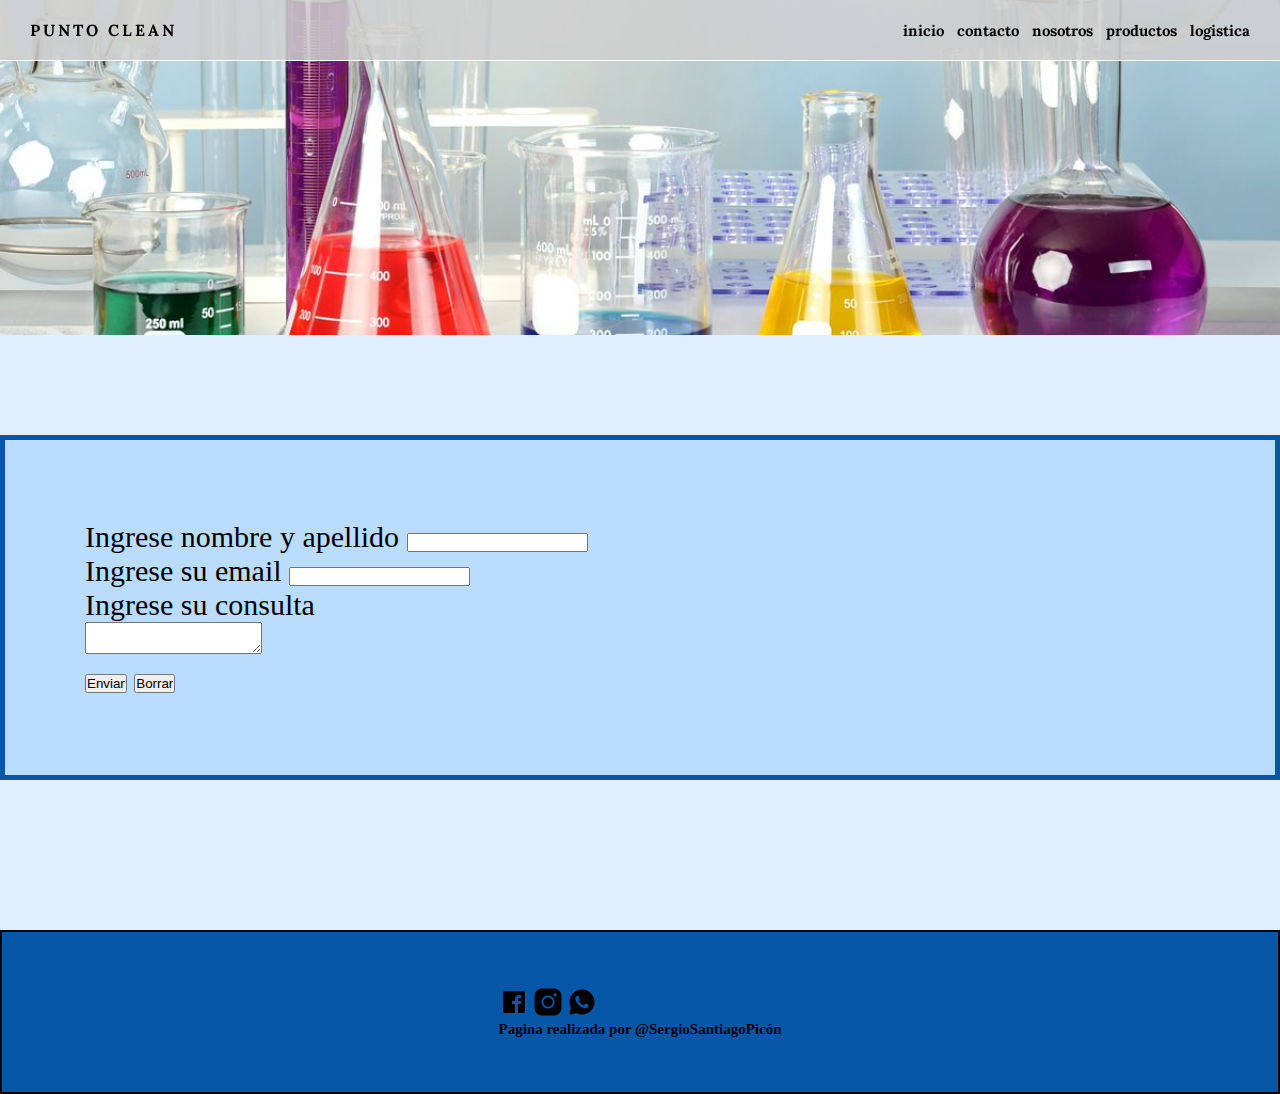
==== sections/contacto.html @ f61e1346 "first commit" ====
<!DOCTYPE html>
<html lang="en">
<head>
    <meta charset="UTF-8">
    <meta http-equiv="X-UA-Compatible" content="IE=edge">
    <meta name="viewport" content="width=device-width, initial-scale=1.0">
    <title>Document</title>
    <link rel="stylesheet" href="../css/style.css">
</head>
<body>
    <header> 
        <nav class="barraNav">
            <h1 class="nombre">
                PUNTO CLEAN
            </h1>
            <ul>
                <li>  
                    <a href="../index.html">inicio</a>
                </li>
                <li>  
                    <a href="contacto.html">contacto</a>
                </li>
                <li>  
                    <a href="nosotros.html">nosotros</a>
                </li>
                <li>  
                    <a href="producto.html">productos</a>
                </li>
                <li>  
                    <a href="logistica.html">logistica</a>
                </li>
            </ul>
        </nav>
    </header>
    <main class="contacto">
        <section class="formulario">
            <form>
                <label for="nombre_apellido">Ingrese nombre y apellido</label>
                <input type="text" name="nombre_apellido">
                <br>
			    <label for="email">Ingrese su email</label>
			    <input type="email" name="email">
                <br>
			    <label for="consulta">Ingrese su consulta</label>
                <br>
			    <textarea name="consulta"></textarea>
                <br>
                <input type="submit" value="Enviar">
                <input type="reset" value="Borrar">
            </form>
        </section>   
    </main>
    <footer>
        <div> 
            <a href="https://es-la.facebook.com/" target="_blank">
                <img src="../image/icons8-facebook-30.png" alt="icons8-facebook-30">
            </a>
            <a href="https://www.instagram.com/" target="_blank"><img src="../image/icons8-instagram-30.png" alt="icons8-instagram-30">
            </a>
            <a href="https://web.whatsapp.com/" target="_blank"> <img src="../image/icons8-whatsapp-30.png" alt="icons8-whatsapp-30">
            </a>
            <p>
                Pagina realizada por @SergioSantiagoPicón
            </p>
        </div>
    </footer>
</body>
</html>
---- css/style.css ----
@import url('https://fonts.googleapis.com/css2?family=Lora&family=Merriweather&display=swap');
/** MIS FUENTES
font-family: 'Lora', serif;
font-family: 'Merriweather', serif; **/
/* paleta de color */ 
/*#9CB4CC*/
*{
    margin: 0;
    padding: 0;
    box-sizing: border-box;
}

/*EMPEZAMOS CON MOBILE FIRST*/

body { 
    background-color: #e0efff
}

nav {
    text-align: center;
}
.nombre{
    font-size: 1em;
}
nav ul {
    list-style-type: none;
    font-size: 10px;
}
ul li{
    display: inline;
}
li a {
    text-decoration: none;
}

.barraNav{
    display: flex;
    flex-direction: column;
    text-align: center;
}

.principal {
    font-size: 0.5em;
    font-family: 'Lora', serif;
    margin-top: 20px;
    text-align: center;
}

footer{
    margin-top: 10px;
    margin-bottom: 0px;
    background-color: rgba(128, 128, 128, 0.603);
}

footer a {
    text-decoration: none;
}

/* declaramos el area */


.hIndex {
    grid-area: header;
}
.principal {
    grid-area: main;
}
.fIndex {
    grid-area: footer;
}

.grillaGeneral {
    display: grid;
    grid-template-areas: 
    "header"
    "main"
    "footer";
}

.contenedorSection{
    display: grid;
    grid-template-columns: 1fr;
    grid-template-rows: 1fr;
    justify-items: center;
    gap: 10px;
}

@media (min-width:500px){
    header {
    background-color: #b0d7ff9a;
    }
    .barraNav{
        display:flex;
        flex-direction:row;
        justify-content: space-around;
        align-items: center;
        height: 50px;
        border-bottom: 2px solid gray;
    
    }
    .nombre {
        font-size: 22px;
    }
    .contenedorSection {
        margin-top: 10px;
    }
    footer {
        height: 80px;
        margin-bottom: 0;
    }
    .principal {
        font-size: 15px;
    }
}

@media (min-width:768px){
    .barraNav{
        padding: 10px;
        justify-content:space-between;
        position: fixed;
        top: 0px;
        width: 100%;
        background-color: rgba(245, 240, 240, 0.521);
    }
    .principal{
        margin-top: 60px;
        font-size: 20px;
    }
    .principal h2 {
        font-size: 30px;
    }
    footer {
        height: 120px;
        margin-bottom: 0px;
        display: flex;
        flex-direction: row;
        justify-content: space-around;
        align-items: center;
    }
}

@media (min-width:1024px){
    header {
    background-color: #b0d7ff9a;
    background-image: url(../image/banner_laboratorio-1.jpg);
    background-size: cover;
    background-repeat: no-repeat;
    font-family: 'Lora', serif;
    width: 100%;
}
.barraNav {
    display: flex;
    flex-direction: row;
    justify-content: space-between;
    align-items: 20px;
    padding: 30px;
    border-bottom: 1px ridge white;
    background-color: #cfcfcfda;
    position: fixed;
    top: 0px;
    width: 100%;
}
    .nombre {
    font-size: 32px;
    font-family: 'Lora', serif;
    letter-spacing: 3px;
}
    nav ul li a{
    text-decoration: none;
    font-size: 15px;
    color: #000000;
}
    nav ul li {
    margin-left: 10px;
}
    li{
    display: inline;
    font-weight: bold;
}
.contenedorSection {
    grid-template-rows: 250px;
}
    .principal h2 {
        font-size: 50px;
        color: #0657a8;
        letter-spacing: 5px;
        font-family: 'Lora', serif;
}
    section.contenedorSection {
        margin-top: 30px;
    }
    footer{
    margin-top: 100px;
    margin-bottom: 0px;
    padding: 80px;
    border: 2px solid #000000;
    background-color: #0657a8;
    text-decoration: none;
}

    footer div a
{
    text-decoration: none;
}
    footer p {
    font-weight: bold;
    font-size: 15px;
}
    p.primerParrafoM, p.segundoParrafoM {
            background-color:rgba(79, 176, 255, 0.562);
            font-size: 20px;
            width: 100%;
    }
}


/* pagina de contacto */


main section.formulario
{
    margin-bottom: 150px;
    }
    

section.formulario
{
    margin-top: 100px;
    background-color:#9acdff91;    
    font-size: 30px;
    border: 5px solid #0657a8;
    padding: 60px;
}
section.formulario form 
{
    padding: 20px;
}

/* pagina de nosotros */


body { 
    background-color: #e0efff
}

nav {
    text-align: center;
}
.nombre{
    font-size: 1em;
}
nav ul {
    list-style-type: none;
    font-size: 10px;
}
ul li{
    display: inline;
}
li a {
    text-decoration: none;
}

.barraNav{
    display: flex;
    flex-direction: column;
    text-align: center;
}

footer{
    margin-top: 10px;
    margin-bottom: 0px;
    background-color: rgba(128, 128, 128, 0.603);
}

footer a {
    text-decoration: none;
}


/* Determinamos las areas */


header {
    grid-area: headerC;
}
main {
    grid-area: mainC;
}
footer{
    grid-area: footerC;
}
.grillaGeneralEmpresa {
    display: grid;
    grid-template-areas: 
    "headerC"
    "mainC"
    "footerC";
}
.mainNosotros{
    margin-top: 15px;
}
.empresa {
    margin-top: 10px;
}
.historia {
    margin-top: 15px;
}
.queQueremos {
    margin-top: 20px;
}
.sectionNosotros{
    margin-top: 20px;
    margin-bottom: 20px;
}



@media (min-width:500px) {

    header {
    background-color: #b0d7ff9a;
    }
    .barraNav{
        display:flex;
        flex-direction:row;
        justify-content: space-around;
        align-items: center;
        height: 50px;
        border-bottom: 2px solid gray;
    }
    main.nosotros{
        margin-top: 25px;
    }
    .empresa {
        font-size: 25px;
        margin-top: 20px;
        margin-bottom: 20px;
    }
    .historia {
        font-size: 15px;
    }
    .sectionNosotros{
        margin-top: 20px;
    }
    article.queQueremos {
        display: grid;
        grid-template-columns: 1fr;
        margin-bottom: 20px;
    }
}
@media (min-width:768px) {
    .empresa {
        font-size: 30px;
        margin-top: 60px;
    }
    article.queQueremos div{
        margin-top: 20px;
        
    }
}

@media (min-width:1024px){
    header {
        background-color: #b0d7ff9a;
        background-image: url(../image/banner_laboratorio-1.jpg);
        background-size: cover;
        background-repeat: no-repeat;
        font-family: 'Lora', serif;
        width: 100%;
        height: 335px;
    }
    .barraNav {
        display: flex;
        flex-direction: row;
        justify-content: space-between;
        align-items: 20px;
        padding: 30px;
        border-bottom: 1px ridge white;
        background-color: #cfcfcfda;
        position: fixed;
        top: 0px;
        width: 100%;
}
    h1.empresa
    {
        font-family: 'Lora', serif;
        margin-left: 20px;
    }
    div.historia
    {
        margin-bottom: 50px;
        margin-left: 20px;
    }
    div.historia p 
    {
        margin-top: 25px;
        line-height: 30px;
        font-size: 20px;
        margin-left: 25px; 
    }

    section.sectionNosotros
    {
        margin: 10px 30px;
    }

    div.mision, div.vision, div.valores
    {
        font-size: 30px;
        margin-bottom: 20px;

    }
    section p.parrafoQueQueremos
    {
        font-size: 16px;
    }
    footer{
        margin-top: 100px;
        padding: 80px;
        border: 2px solid #000000;
        background-color: #0657a8;
        text-decoration: none;
    }
    
        footer div a
    {
        text-decoration: none;
    }
        footer p {
        font-weight: bold;
        font-size: 15px;
    }
}









/* pagina de productos */

.productos {   
    margin: 10px 2px;
    width: 100%;
    height: 700px;
}

.productos section.fondo {
    overflow-x: hidden;
    height: 600px;
    max-width: 100%;
    margin-top: 40px;
    margin-bottom: 30px;
    margin-left: 10px;
    margin-right: 10px;
    padding-right: 300px;
    background-image: url(../image/1000_F_207026841_h1XewvlM06TbiwRLF0AH8iCGdz1m9Zdg2.jpg);
    background-repeat: no-repeat;
    background-position-x: right;
    
}
ul.lista 
{
    display: flex;
    flex-direction: column;
    line-height: 60px;
    font-size: 24px;
    margin-right: 600px;
    
}

/* pagina de logistica */

main h1.logistica, h2.logistica
{
    letter-spacing: 4px;
    margin-top: 15px;
    text-align: center;
    margin-left: 0px;
    color: #000000;
    font-family: 'Lora', serif;
    
}

main h2.logistica {
    font-size: 45px;
}
h1.logistica {
    font-size: 55px;
}

.logisticaParrafo
{
    font-size: 24px;
    text-align: center;
    background-color: rgba(190, 179, 179, 0.486);
    font-weight: bold;
    margin-top: 23px;
}

main div.imgLogistica
{
    display: block;
    margin-left: 358px;
    margin-top: 30px;
    margin-bottom: 25px;
}

div.conteinerLogistica
{
    margin-left: 25px;
}

div.conteinerLogistica div.backgroundPrimero
{
    background-image: url(../image/logistica2.jpg);
    width: 100%;
    height: 280px;
    background-repeat: no-repeat;
}

div.conteinerLogistica div.backgroundSegundo
{
    background-image: url(../image/logistica4.jpg);
    width: 100%;
    height: 350px;
    background-repeat: no-repeat;
}

.backgroundPrimero h3
{
    margin-left: 650px;
    font-size: 34px;
    margin-top: 15px;
    margin-bottom: 10px;
}

p.primerParrafoL
{
    margin-left: 650px;
    font-size: 16px;
    max-width: 450px;
    line-height: 30px;
}


/*
body { background-color: #e0efff}
*/
/*header
{
    background-color: #b0d7ff9a;
    background-image: url(../image/banner_laboratorio-1.jpg);
    background-size: cover;
    background-repeat: no-repeat;
    font-family: 'Lora', serif;
    width: 100%;
    height: 335px;
}
*/
/*.barraNav {
    border-bottom: 1px ridge white;
    background-color: #cfcfcfda;
    position: fixed;
    top: 0px;
    width: 100%;
}
    .nombre {
    font-size: 32px;
    font-family: 'Lora', serif;
    margin-left: 15px;
    letter-spacing: 3px;
}
nav ul li a{
    text-decoration: none;
    font-size: 15px;
    color: #000000;
}
nav ul{ 
    margin-left: 850px;
    margin-top: 10px;
}
li{
    display: inline;
    padding-left: 15px;
    font-weight: bold;
    
}

main {font-family:'Merriweather', serif; 
    margin-top: 40px;
    margin-bottom: 50px;
}
main h2 {
    font-size: 50px;
    color: #0657a8;
    margin-left: 265px;
    margin-top: 15px;
    letter-spacing: 5px;
    font-family: 'Lora', serif;
}
img.img1 { 
    max-width:100%;
    max-height: 400px;
    margin-left: 300px;
    margin-top: 25px;
    margin-bottom: 25px;
}
.primerParrafoM {
    background-color:rgba(79, 176, 255, 0.562);
    padding-top: 20px;
    padding-bottom: 20px;
    padding-left: 180px;
    font-size: 20px;
}
img.img2
{
    padding: 25px;
padding-left:240px;
}
.segundoParrafoM{
    background-color: rgba(79, 176, 255, 0.562);
    padding-top: 20px;
    padding-bottom: 20px;
    padding-left: 50px;
    font-size: 20px;
}


footer
{
    margin-top: 100px;
    padding: 80px;
    border: 2px solid #000000;
    background-color: #0657a8;
    text-decoration: none;
}

footer div a
{
    text-decoration: none;
}
footer p {
    font-weight: bold;
    font-size: 15px;
    margin-left: 350px;
}


/*
nav
{
    display: flex;
    flex-direction: row;
    flex-wrap: wrap;
    justify-content: space-between;
    align-items: center;
    border: 2px solid grey;
    height: 50px;
    width: 100%;
    background-color: rgba(235, 235, 235, 0.363);
    position: fixed;
    top: 0px;
}
.barraNav ul
{
    display: flex;
    flex-direction: row;
    flex-wrap: wrap;
    list-style-type: none;
}
.barraNav ul li
{
    margin-left: 5px;
    margin-right: 5px;
    text-decoration: none;
}
.barraNav ul li a
{
    text-decoration: none;
} */
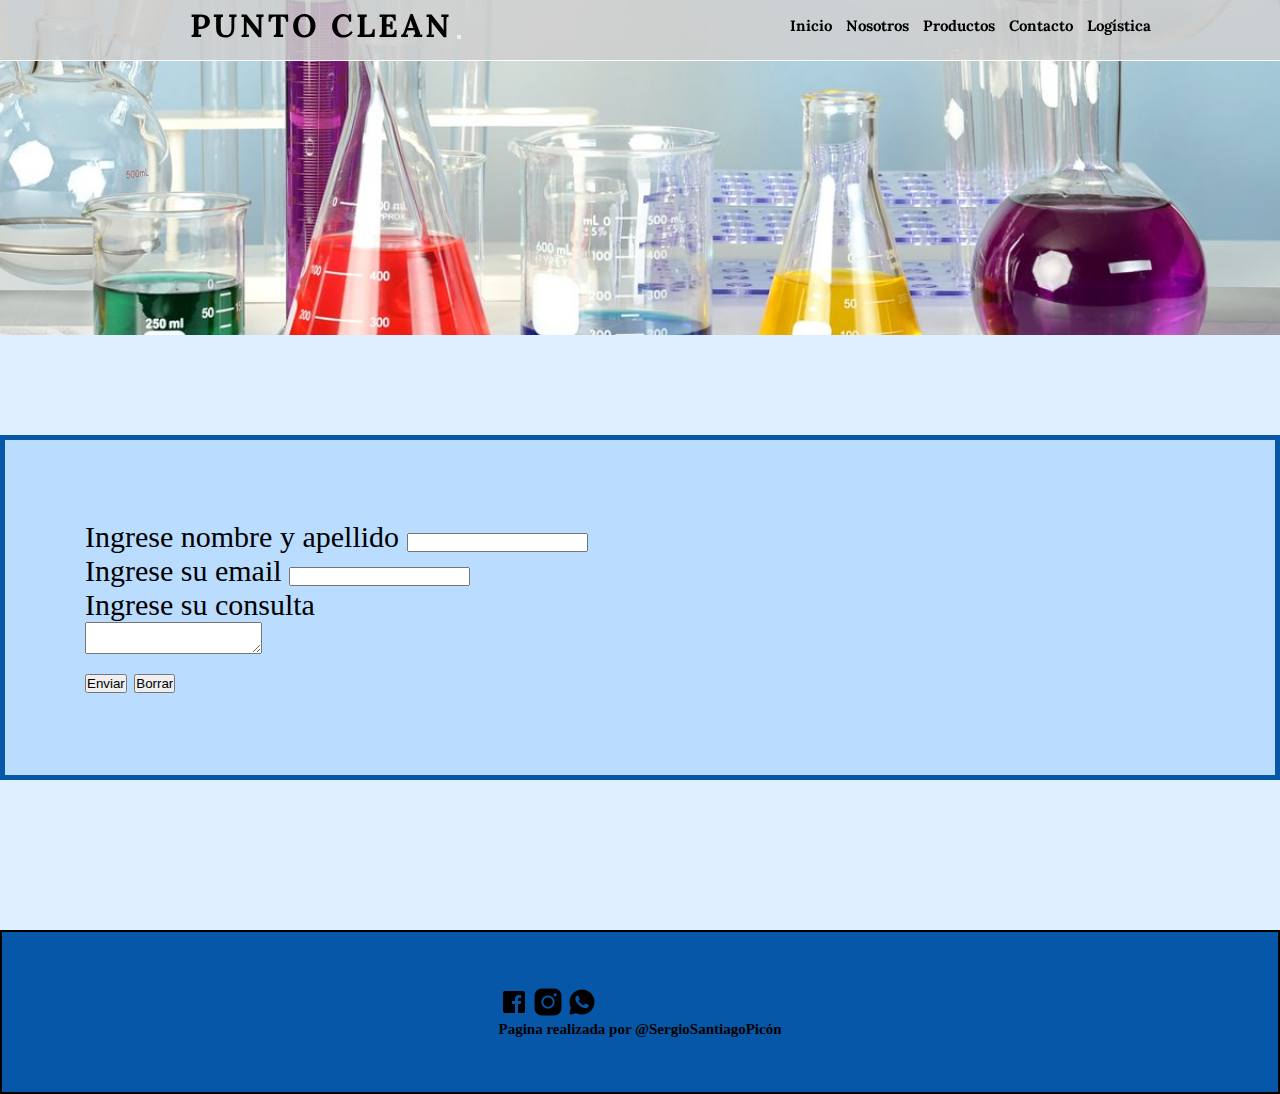
==== commit 0b1348ce: "agrego bootstraps" ====
--- a/sections/contacto.html
+++ b/sections/contacto.html
@@ -9,27 +9,27 @@
 </head>
 <body>
     <header> 
-        <nav class="barraNav">
-            <h1 class="nombre">
-                PUNTO CLEAN
-            </h1>
-            <ul>
-                <li>  
-                    <a href="../index.html">inicio</a>
-                </li>
-                <li>  
-                    <a href="contacto.html">contacto</a>
-                </li>
-                <li>  
-                    <a href="nosotros.html">nosotros</a>
-                </li>
-                <li>  
-                    <a href="producto.html">productos</a>
-                </li>
-                <li>  
-                    <a href="logistica.html">logistica</a>
-                </li>
-            </ul>
+        <div class="container">
+            <nav class="navbar navbar-expand-lg barraNav">
+                <div class="container-fluid flexConteiner">
+                    <div>
+                        <a class="navbar-brand nombre" href="#">PUNTO CLEAN</a>
+                        <button class="navbar-toggler" type="button" data-bs-toggle="collapse" data-bs-target="#navbarNavAltMarkup" aria-controls="navbarNavAltMarkup" aria-expanded="false" aria-label="Toggle navigation">
+                        <span class="navbar-toggler-icon"></span>
+                        </button>   
+                    </div>
+                    <div class="collapse navbar-collapse" id="navbarNavAltMarkup">
+                        <div class="navbar-nav lista">
+                            <a class="nav-link active" href="../index.html">Inicio</a>
+                            <a class="nav-link active" href="nosotros.html">Nosotros</a>
+                            <a class="nav-link active" href="producto.html">Productos</a>
+                            <a class="nav-link active" href="contacto.html">Contacto</a>
+                            <a class="nav-link active" href="logistica.html">Logística</a>
+                        </div>
+                    </div>
+                </div>
+            </nav>
+        </div>
         </nav>
     </header>
     <main class="contacto">
--- a/css/style.css
+++ b/css/style.css
@@ -10,6 +10,17 @@
     box-sizing: border-box;
 }
 
+/* APLICAMOS TRANSICION */
+
+@media (hover: hover) {
+    .transicion :hover {
+        padding: 5px;
+        border: 2px white solid;
+        color: #1c6ab8;
+    }
+}
+
+
 /*EMPEZAMOS CON MOBILE FIRST*/
 
 body { 
@@ -148,24 +159,43 @@
     font-family: 'Lora', serif;
     width: 100%;
 }
+.flexConteiner {
+    display: flex;
+    justify-content: space-around;
+    align-items: center;
+    position: fixed;
+    top:0px;
+    width: 100%;
+    height: 50px;
+}
 .barraNav {
     display: flex;
     flex-direction: row;
     justify-content: space-between;
     align-items: 20px;
-    padding: 30px;
+    padding: 5px;
     border-bottom: 1px ridge white;
     background-color: #cfcfcfda;
     position: fixed;
     top: 0px;
     width: 100%;
 }
-    .nombre {
+    a.nombre {
     font-size: 32px;
     font-family: 'Lora', serif;
     letter-spacing: 3px;
-}
-    nav ul li a{
+    color: #000000;
+    font-weight: bolder;
+    text-decoration: none;
+}
+.lista a {
+    text-decoration: none;
+    font-size: 15px;
+    color: black;
+    margin-left: 10px;
+    font-weight: bold;
+}
+    /*nav ul li a{
     text-decoration: none;
     font-size: 15px;
     color: #000000;
@@ -176,7 +206,7 @@
     li{
     display: inline;
     font-weight: bold;
-}
+}*/
 .contenedorSection {
     grid-template-rows: 250px;
 }
@@ -683,3 +713,5 @@
     text-decoration: none;
 } */
 
+
+
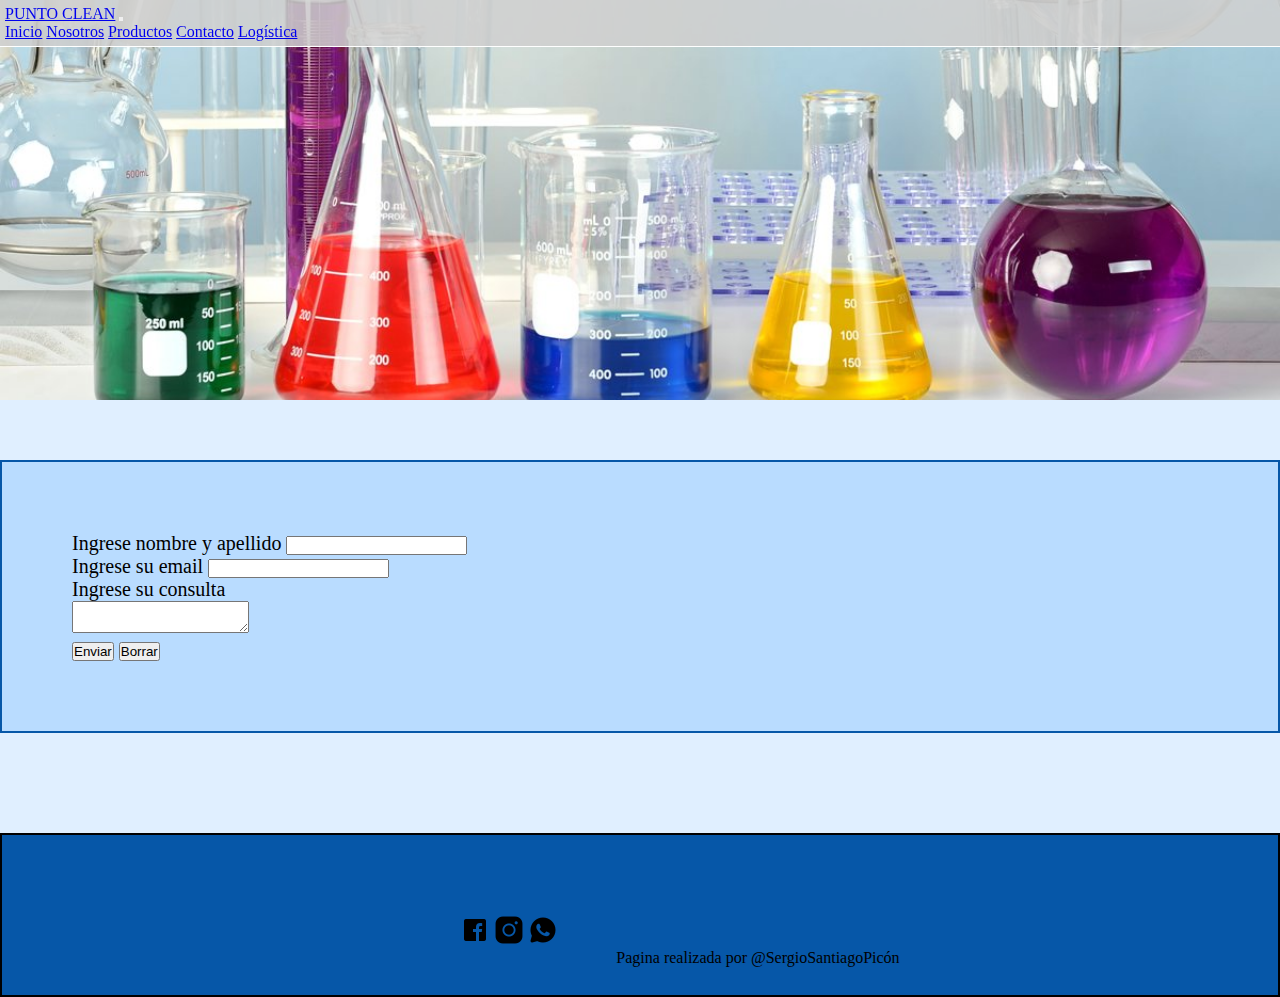
==== commit fb46b2ab: "agrego seo" ====
--- a/sections/contacto.html
+++ b/sections/contacto.html
@@ -4,33 +4,35 @@
     <meta charset="UTF-8">
     <meta http-equiv="X-UA-Compatible" content="IE=edge">
     <meta name="viewport" content="width=device-width, initial-scale=1.0">
-    <title>Document</title>
-    <link rel="stylesheet" href="../css/style.css">
+    <meta name="description" content="Fabricante de productos de limpieza, el mejor precio y calidad">
+    <meta name="keywords" content="jabon liquido, detergente, lavandina, perfume,">
+    <link href="https://cdn.jsdelivr.net/npm/bootstrap@5.2.0/dist/css/bootstrap.min.css" rel="stylesheet" integrity="sha384-gH2yIJqKdNHPEq0n4Mqa/HGKIhSkIHeL5AyhkYV8i59U5AR6csBvApHHNl/vI1Bx" crossorigin="anonymous">
+    <link rel="stylesheet" href="../style/style.css">
+    <title>Contacto</title>
 </head>
 <body>
-    <header> 
-        <div class="container">
-            <nav class="navbar navbar-expand-lg barraNav">
+    <header class="hIndex">
+        <div>
+            <nav class="navbar navbar-expand-lg text-start barraNav">
                 <div class="container-fluid flexConteiner">
                     <div>
-                        <a class="navbar-brand nombre" href="#">PUNTO CLEAN</a>
+                        <a class="navbar-brand nombre fs-1 fw-bold" href="#">PUNTO CLEAN</a>
                         <button class="navbar-toggler" type="button" data-bs-toggle="collapse" data-bs-target="#navbarNavAltMarkup" aria-controls="navbarNavAltMarkup" aria-expanded="false" aria-label="Toggle navigation">
                         <span class="navbar-toggler-icon"></span>
                         </button>   
                     </div>
-                    <div class="collapse navbar-collapse" id="navbarNavAltMarkup">
-                        <div class="navbar-nav lista">
-                            <a class="nav-link active" href="../index.html">Inicio</a>
-                            <a class="nav-link active" href="nosotros.html">Nosotros</a>
-                            <a class="nav-link active" href="producto.html">Productos</a>
-                            <a class="nav-link active" href="contacto.html">Contacto</a>
-                            <a class="nav-link active" href="logistica.html">Logística</a>
+                    <div class="collapse navbar-collapse justify-content-end" id="navbarNavAltMarkup">
+                        <div class="navbar-nav listaNav">
+                            <a class="nav-link active bg-ligth" href="../index.html">Inicio</a>
+                            <a class="nav-link active bg-ligth" href="nosotros.html">Nosotros</a>
+                            <a class="nav-link active bg-ligth" href="producto.html">Productos</a>
+                            <a class="nav-link active bg-ligth" href="contacto.html">Contacto</a>
+                            <a class="nav-link active bg-ligth" href="logistica.html">Logística</a>
                         </div>
                     </div>
                 </div>
             </nav>
         </div>
-        </nav>
     </header>
     <main class="contacto">
         <section class="formulario">
@@ -64,5 +66,6 @@
             </p>
         </div>
     </footer>
+    <script src="https://cdn.jsdelivr.net/npm/bootstrap@5.1.3/dist/js/bootstrap.bundle.min.js" integrity="sha384-ka7Sk0Gln4gmtz2MlQnikT1wXgYsOg+OMhuP+IlRH9sENBO0LRn5q+8nbTov4+1p" crossorigin="anonymous"></script>
 </body>
 </html>--- a/style/style.css
+++ b/style/style.css
@@ -0,0 +1,472 @@
+* {
+  margin: 0;
+  padding: 0;
+  box-sizing: border-box;
+}
+
+@media (min-width: 1024px) {
+  header {
+    background-image: url(../image/banner_laboratorio-1.jpg);
+    background-size: cover;
+    background-repeat: no-repeat;
+    font-family: "Lora", serif;
+    width: 100%;
+    height: 400px;
+  }
+  header .barraNav {
+    display: flex;
+    flex-direction: row;
+    justify-content: space-between;
+    align-items: 20px;
+    padding: 5px;
+    border-bottom: 1px ridge white;
+    background-color: rgba(207, 207, 207, 0.8549019608);
+    position: fixed;
+    top: 0px;
+    width: 100%;
+  }
+  header .barraNav .flexcontainer {
+    display: flex;
+    justify-content: space-around;
+    align-items: center;
+    position: fixed;
+    top: 0px;
+    width: 100%;
+    height: 50px;
+  }
+  header .barraNav .flexcontainer .nombre {
+    font-size: 32px;
+    font-family: "Lora", serif;
+    letter-spacing: 3px;
+    color: #000000;
+    font-weight: bolder;
+    text-decoration: none;
+  }
+  header .barraNav .flexcontainer .listaNav a {
+    font-size: 32px;
+    font-family: "Lora", serif;
+    letter-spacing: 3px;
+    color: #000000;
+    font-weight: bolder;
+    text-decoration: none;
+  }
+}
+@media (min-width: 1024px) {
+  footer {
+    margin-top: 100px;
+    margin-bottom: 0px;
+    padding: 80px;
+    border: 2px solid #000000;
+    background-color: #0657a8;
+    text-decoration: none;
+  }
+}
+@media (min-width: 768px) {
+  footer {
+    height: 120px;
+    margin-bottom: 0px;
+    display: flex;
+    flex-direction: row;
+    justify-content: space-around;
+    align-items: center;
+  }
+}
+@media (min-width: 320px) {
+  footer {
+    height: 80px;
+    margin-bottom: 0;
+    display: flex;
+    flex-direction: column;
+  }
+}
+body {
+  background-color: #e0efff;
+}
+
+@media (min-width: 1024px) {
+  .mainLogistica {
+    margin-top: 15px;
+    display: grid;
+    grid-template-columns: 1fr;
+    justify-items: center;
+    gap: 20px;
+    border-top: 5px solid gray;
+    border-bottom: 5px solid gray;
+  }
+  .mainLogistica .logistica {
+    font-size: 30px;
+    font-weight: bold;
+  }
+  .mainLogistica .logisticaParrafo {
+    display: flex;
+    background-color: #58a7fc;
+    width: 100%;
+    height: 60px;
+    margin-top: 40px;
+    margin-bottom: 40px;
+    justify-content: center;
+    align-items: center;
+    border: 4px solid gray;
+  }
+  .mainLogistica .logisticaParrafo p {
+    font-size: 22px;
+    font-weight: 600;
+    margin-bottom: 0;
+  }
+  .conteinerLogistica {
+    margin: 0.5em;
+    display: flex;
+    justify-content: space-evenly;
+    align-items: center;
+  }
+  .conteinerLogistica div.background {
+    display: flex;
+    flex-direction: column;
+    justify-content: space-around;
+    align-items: center;
+    margin-top: 45px;
+    height: 600px;
+  }
+  .conteinerLogistica div.background .imgLogistica-1 img {
+    align-items: center;
+  }
+  .conteinerLogistica div.background .imgLogistica-1 .imgLogistica-2 {
+    margin: 20px;
+  }
+  .conteinerLogistica .text {
+    margin: 13px;
+    display: flex;
+    flex-direction: column;
+    justify-content: center;
+    width: 640px;
+    height: 600px;
+  }
+  .conteinerLogistica .text h3 {
+    margin-top: 64px;
+    margin-right: 20px;
+    margin-left: 60px;
+    font-size: 34px;
+  }
+  .conteinerLogistica .text .primerParrafoL {
+    font-size: 16px;
+  }
+}
+@media (min-width: 768px) {
+  .mainLogistica {
+    margin-top: 20px;
+    display: flex;
+    flex-direction: column;
+    justify-content: center;
+    align-items: center;
+    border-top: 3px solid gray;
+    border-bottom: 3px solid gray;
+  }
+  .mainLogistica .logistica {
+    margin-top: 30px;
+  }
+  .mainLogistica .imgLogistica {
+    margin-top: 20px;
+  }
+  .mainLogistica .logisticaParrafo {
+    margin-top: 25px;
+    margin-bottom: 25px;
+    width: 100%;
+  }
+  .mainLogistica .logisticaParrafo p {
+    padding-left: 8%;
+    padding-right: 8%;
+    font-size: 15px;
+    background-color: #58a7fc;
+    border: 3px solid gray;
+  }
+  .conteinerLogistica {
+    margin: 10px;
+  }
+  .conteinerLogistica .background {
+    display: flex;
+    flex-direction: row;
+    flex-wrap: nowrap;
+    justify-content: center;
+    margin: 10px;
+  }
+  .conteinerLogistica .background div {
+    margin: 15px;
+  }
+}
+@media (max-width: 767px) {
+  .mainLogistica {
+    margin-top: 20px;
+    margin-left: 0;
+    margin-right: 0;
+    display: flex;
+    flex-direction: column;
+    flex-wrap: wrap;
+    width: 100%;
+    overflow: hidden;
+  }
+  .mainLogistica .logistica {
+    font-size: 15px;
+    margin-top: 15px;
+    width: 100%;
+    text-align: center;
+  }
+  .mainLogistica .imgLogistica {
+    width: 320px;
+  }
+  .mainLogistica .logisticaParrafo {
+    margin-top: 10px;
+    margin-bottom: 15px;
+    width: 100%;
+  }
+  .mainLogistica .logisticaParrafo p {
+    font-size: 12px;
+  }
+}
+footer {
+  display: flex;
+  justify-content: flex-start;
+  align-items: center;
+  background-color: #0657a8;
+  height: 150px;
+  padding-left: 100px;
+}
+footer div {
+  margin-left: 60px;
+}
+footer div a {
+  text-decoration: none;
+}
+footer p {
+  padding-left: 156px;
+}
+
+@media (min-width: 1024px) {
+  main.principal {
+    display: grid;
+    grid-template-columns: 1fr;
+    justify-items: center;
+    gap: 50px;
+  }
+  main.principal h2 {
+    font-size: 70px;
+    letter-spacing: 4px;
+    font-family: "Lora", serif;
+    margin-top: 50px;
+  }
+  main.principal .contenedorSection .contenedorImg, main.principal .contenedorSection div {
+    width: 100%;
+    height: 400px;
+    display: flex;
+    flex-direction: column;
+    align-items: center;
+  }
+  main.principal .contenedorSection .contenedorImg .primerParrafoM, main.principal .contenedorSection div .primerParrafoM {
+    display: flex;
+    flex-wrap: nowrap;
+    justify-content: center;
+    align-items: center;
+    font-size: 22px;
+    font-weight: 500;
+    background-color: #58a7fc;
+    width: 100%;
+    margin-top: 40px;
+  }
+  main.principal .contenedorSection div .segundoParrafoM {
+    padding-left: 10%;
+    padding-right: 10%;
+    display: flex;
+    flex-wrap: nowrap;
+    justify-content: center;
+    align-items: center;
+    font-size: 22px;
+    font-weight: 500;
+    background-color: #58a7fc;
+    width: 100%;
+    margin-top: 40px;
+  }
+}
+@media (min-width: 768px) {
+  .principal {
+    margin-top: 60px;
+    font-size: 20px;
+  }
+  .principal h2 {
+    font-size: 30px;
+  }
+  .principal .contenedorSection div .primerParrafoM {
+    background-color: #58a7fc;
+    font-size: 20px;
+    margin-top: 20px;
+  }
+  .principal .contenedorSection div .segundoParrafoM {
+    background-color: #58a7fc;
+    font-size: 20px;
+    margin-top: 20px;
+  }
+}
+@media (min-width: 320px) {
+  .principal {
+    font-size: 0.5em;
+    font-family: "Lora", serif;
+    margin-top: 20px;
+    text-align: center;
+  }
+  .principal .contenedorSection div .primerParrafoM {
+    background-color: #58a7fc;
+    font-size: 15px;
+    margin-top: 20px;
+    width: 100%;
+  }
+  .principal .contenedorSection div .segundoParrafoM {
+    background-color: #58a7fc;
+    font-size: 15px;
+    margin-top: 20px;
+    width: 100%;
+  }
+}
+/* pagina de nosotros */
+@media screen and (min-width: 320px) {
+  .mainNosotros {
+    font-family: "lora", serif;
+    font-size: 20px;
+  }
+}
+@media screen and (min-width: 768px) {
+  .mainNosotros {
+    font-family: "lora", serif;
+    font-size: 20px;
+  }
+}
+.mainNosotros .mainNosotros {
+  margin-top: 80px;
+  margin-bottom: 80px;
+}
+.mainNosotros .mainNosotros h1 {
+  font-family: "lora", serif;
+  margin-left: 20px;
+  font-weight: bold;
+}
+.mainNosotros .mainNosotros .historia {
+  margin-bottom: 50px;
+  margin-left: 20px;
+}
+.mainNosotros .mainNosotros .historia p {
+  margin-top: 25px;
+  line-height: 30px;
+  font-size: 20px;
+  margin-left: 25px;
+}
+.mainNosotros .mainNosotros .sectionNosotros {
+  margin: 10px 30px;
+}
+.mainNosotros .mainNosotros .sectionNosotros article .mision, .mainNosotros .mainNosotros .sectionNosotros article .vision, .mainNosotros .mainNosotros .sectionNosotros article .valores {
+  font-family: "lora", serif;
+  font-size: 30px;
+  margin-bottom: 20px;
+}
+.mainNosotros .mainNosotros .sectionNosotros article .queQueremos {
+  font-size: 16px;
+}
+
+@media (min-width: 1024px) {
+  main section.formulario {
+    margin-bottom: 150px;
+  }
+  section.formulario {
+    margin-top: 100px;
+    background-color: rgba(154, 205, 255, 0.568627451);
+    font-size: 30px;
+    border: 5px solid #0657a8;
+    padding: 60px;
+  }
+  section.formulario form {
+    padding: 20px;
+  }
+}
+@media (min-width: 768px) {
+  main section.formulario {
+    margin-bottom: 100px;
+  }
+  section.formulario {
+    margin-top: 100px;
+    background-color: rgba(154, 205, 255, 0.568627451);
+    font-size: 25px;
+    border: 3px solid #0657a8;
+    padding: 65px;
+  }
+  section.formulario form {
+    padding: 20px;
+  }
+}
+@media (min-width: 320px) {
+  .contacto {
+    margin-bottom: 100px;
+  }
+  section.formulario {
+    margin-top: 60px;
+    background-color: rgba(154, 205, 255, 0.568627451);
+    font-size: 20px;
+    border: 2px solid #0657a8;
+    padding: 50px;
+  }
+}
+@media (min-width: 320px) {
+  main.producto {
+    width: 100%;
+  }
+  main.producto h1 {
+    font-size: 30px;
+  }
+  main.producto .listaProductos ul.lista li {
+    font-size: 15px;
+    margin-top: 5px;
+  }
+}
+@media (min-width: 768px) {
+  main.productos {
+    margin-top: 25px;
+    margin-bottom: 40px;
+  }
+  main.productos h1 {
+    font-size: 45px;
+    padding-left: 15px;
+  }
+  main.productos .listaProductos {
+    padding-left: 10px;
+  }
+  main.productos .listaProductos .lista {
+    list-style: none;
+  }
+  main.productos .listaProductos .lista li {
+    font-size: 25px;
+  }
+}
+@media (min-width: 1024px) {
+  main.productos {
+    margin-top: 50px;
+    margin-bottom: 50px;
+  }
+  main.productos h1 {
+    font-size: 70px;
+    padding-left: 25px;
+  }
+  main.productos .listaProductos {
+    margin-top: 40px;
+    margin-bottom: 40px;
+    padding-left: 20px;
+  }
+  main.productos .listaProductos .lista {
+    list-style: none;
+  }
+  main.productos .listaProductos .lista li {
+    font-size: 35px;
+    margin-top: 15px;
+  }
+  main.productos .listaProductos .lista li.otrosProductos a {
+    text-decoration: none;
+    color: #58a7fc;
+  }
+  main.productos .listaProductos .lista li.otrosProductos a:hover {
+    color: gray;
+  }
+}/*# sourceMappingURL=style.css.map */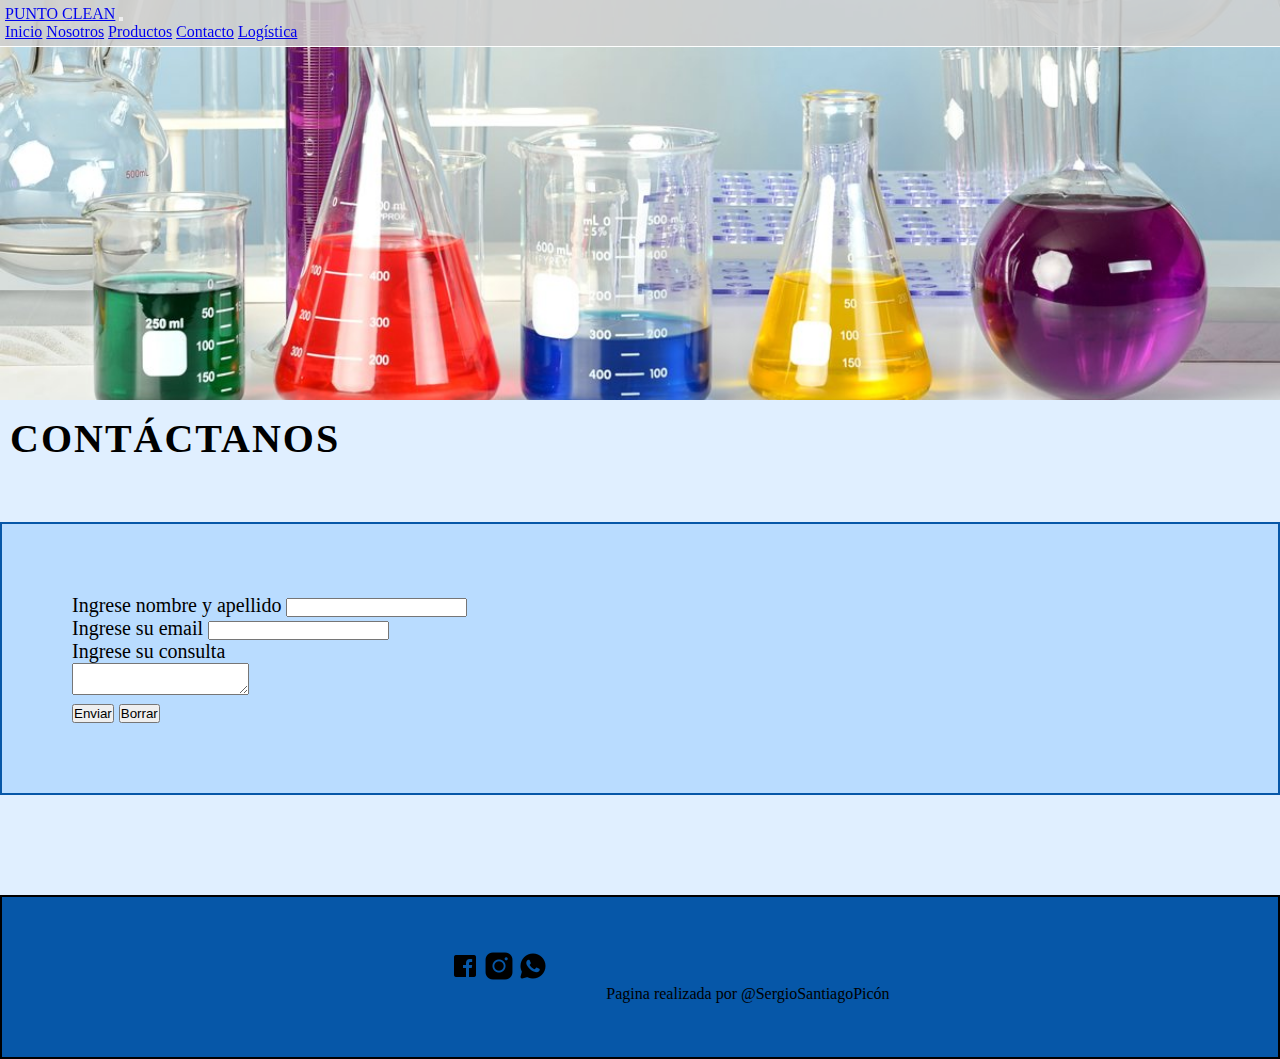
==== commit 79c19301: "arreglo el footer" ====
--- a/sections/contacto.html
+++ b/sections/contacto.html
@@ -35,6 +35,7 @@
         </div>
     </header>
     <main class="contacto">
+        <h1 class="comunicate">CONTÁCTANOS</h1>
         <section class="formulario">
             <form>
                 <label for="nombre_apellido">Ingrese nombre y apellido</label>
--- a/style/style.css
+++ b/style/style.css
@@ -59,24 +59,47 @@
     border: 2px solid #000000;
     background-color: #0657a8;
     text-decoration: none;
+    height: 150px;
+  }
+  footer div {
+    margin-left: 60px;
+  }
+  footer div a {
+    text-decoration: none;
+  }
+  footer p {
+    padding-left: 156px;
   }
 }
 @media (min-width: 768px) {
   footer {
-    height: 120px;
+    border: 2px solid #000000;
+    background-color: #0657a8;
+    height: 130px;
     margin-bottom: 0px;
     display: flex;
     flex-direction: row;
     justify-content: space-around;
     align-items: center;
   }
+  footer div a {
+    text-decoration: none;
+  }
 }
 @media (min-width: 320px) {
   footer {
-    height: 80px;
+    display: flex;
+    flex-direction: column;
+    justify-content: center;
+    align-items: center;
+    border: 2px solid #000000;
+    background-color: #0657a8;
+    height: 120px;
     margin-bottom: 0;
-    display: flex;
-    flex-direction: column;
+    width: 100%;
+  }
+  footer div a {
+    text-decoration: none;
   }
 }
 body {
@@ -222,24 +245,6 @@
     font-size: 12px;
   }
 }
-footer {
-  display: flex;
-  justify-content: flex-start;
-  align-items: center;
-  background-color: #0657a8;
-  height: 150px;
-  padding-left: 100px;
-}
-footer div {
-  margin-left: 60px;
-}
-footer div a {
-  text-decoration: none;
-}
-footer p {
-  padding-left: 156px;
-}
-
 @media (min-width: 1024px) {
   main.principal {
     display: grid;
@@ -247,7 +252,7 @@
     justify-items: center;
     gap: 50px;
   }
-  main.principal h2 {
+  main.principal .titulo {
     font-size: 70px;
     letter-spacing: 4px;
     font-family: "Lora", serif;
@@ -290,7 +295,7 @@
     margin-top: 60px;
     font-size: 20px;
   }
-  .principal h2 {
+  .principal .titulo {
     font-size: 30px;
   }
   .principal .contenedorSection div .primerParrafoM {
@@ -369,6 +374,14 @@
 }
 
 @media (min-width: 1024px) {
+  h1.comunicate {
+    font-size: 40px;
+    font-family: "lora", serif;
+    letter-spacing: 2px;
+    margin-top: 15px;
+    margin-left: 10px;
+    font-weight: bold;
+  }
   main section.formulario {
     margin-bottom: 150px;
   }
@@ -414,7 +427,7 @@
   main.producto {
     width: 100%;
   }
-  main.producto h1 {
+  main.producto h1.tituloProductos {
     font-size: 30px;
   }
   main.producto .listaProductos ul.lista li {
